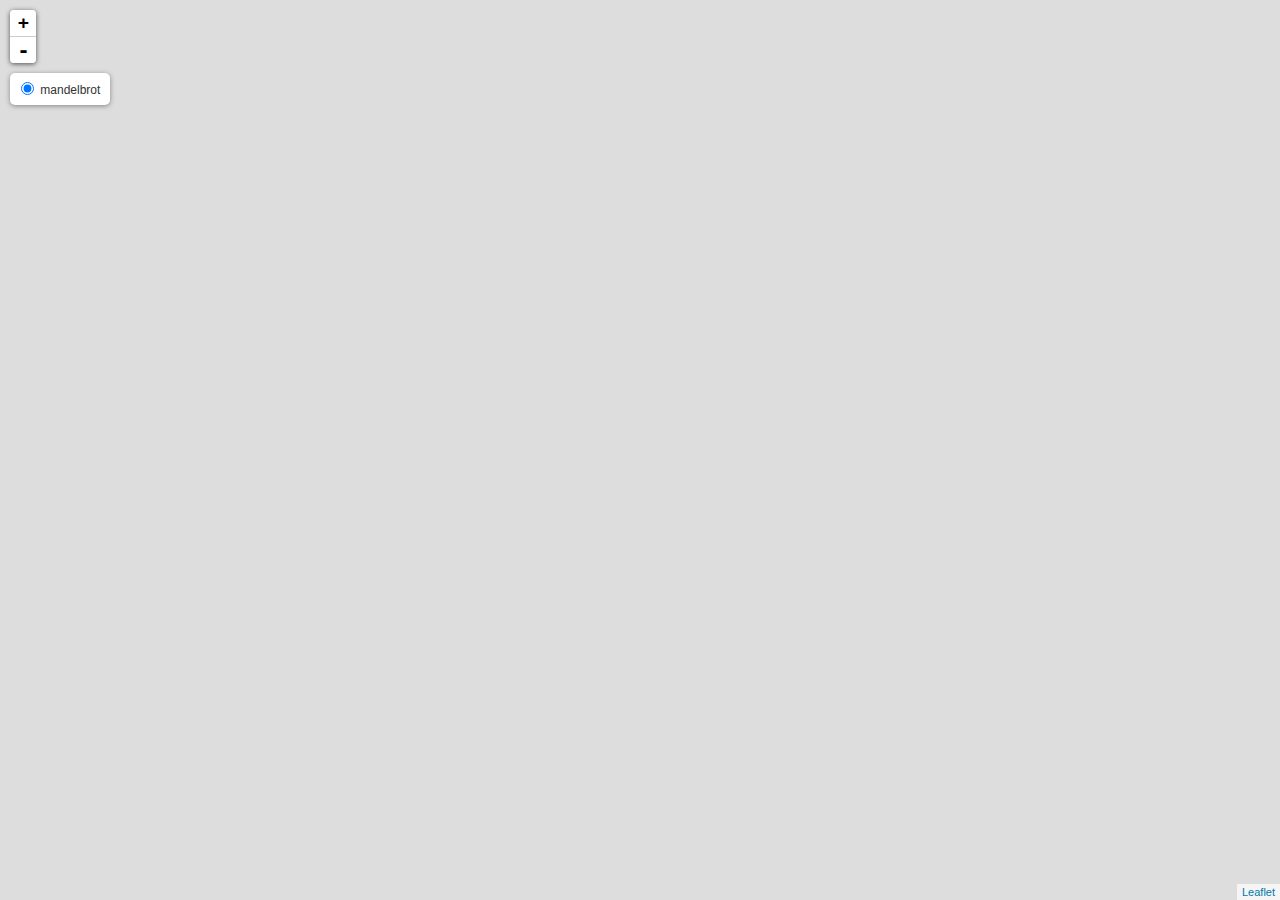
==== static/index.html @ b32730d3 "first workable" ====
<!DOCTYPE html>
<html lang="en">
<head>
    <meta charset="UTF-8">
    <title>Fractals</title>
    <link rel="stylesheet" href="leaflet.css">
    <script src="leaflet-src.js" defer></script>
    <script src="fractals.js" defer></script>
    <style>
        body, html, #map {
            width: 100%;
            height: 100%;
            margin: 0;
        }
    </style>
</head>
<body>
<div id="map"></div>
</body>
</html>
---- static/leaflet.css ----
/* required styles */

.leaflet-map-pane,
.leaflet-tile,
.leaflet-marker-icon,
.leaflet-marker-shadow,
.leaflet-tile-pane,
.leaflet-tile-container,
.leaflet-overlay-pane,
.leaflet-shadow-pane,
.leaflet-marker-pane,
.leaflet-popup-pane,
.leaflet-overlay-pane svg,
.leaflet-zoom-box,
.leaflet-image-layer,
.leaflet-layer {
	position: absolute;
	left: 0;
	top: 0;
	}
.leaflet-container {
	overflow: hidden;
	-ms-touch-action: none;
	touch-action: none;
	}
.leaflet-tile,
.leaflet-marker-icon,
.leaflet-marker-shadow {
	-webkit-user-select: none;
	   -moz-user-select: none;
	        user-select: none;
	-webkit-user-drag: none;
	}
.leaflet-marker-icon,
.leaflet-marker-shadow {
	display: block;
	}
/* map is broken in FF if you have max-width: 100% on tiles */
.leaflet-container img {
	max-width: none !important;
	}
/* stupid Android 2 doesn't understand "max-width: none" properly */
.leaflet-container img.leaflet-image-layer {
	max-width: 15000px !important;
	}
.leaflet-tile {
	filter: inherit;
	visibility: hidden;
	}
.leaflet-tile-loaded {
	visibility: inherit;
	}
.leaflet-zoom-box {
	width: 0;
	height: 0;
	}
/* workaround for https://bugzilla.mozilla.org/show_bug.cgi?id=888319 */
.leaflet-overlay-pane svg {
	-moz-user-select: none;
	}

.leaflet-tile-pane    { z-index: 2; }
.leaflet-objects-pane { z-index: 3; }
.leaflet-overlay-pane { z-index: 4; }
.leaflet-shadow-pane  { z-index: 5; }
.leaflet-marker-pane  { z-index: 6; }
.leaflet-popup-pane   { z-index: 7; }

.leaflet-vml-shape {
	width: 1px;
	height: 1px;
	}
.lvml {
	behavior: url(#default#VML);
	display: inline-block;
	position: absolute;
	}


/* control positioning */

.leaflet-control {
	position: relative;
	z-index: 7;
	pointer-events: auto;
	}
.leaflet-top,
.leaflet-bottom {
	position: absolute;
	z-index: 1000;
	pointer-events: none;
	}
.leaflet-top {
	top: 0;
	}
.leaflet-right {
	right: 0;
	}
.leaflet-bottom {
	bottom: 0;
	}
.leaflet-left {
	left: 0;
	}
.leaflet-control {
	float: left;
	clear: both;
	}
.leaflet-right .leaflet-control {
	float: right;
	}
.leaflet-top .leaflet-control {
	margin-top: 10px;
	}
.leaflet-bottom .leaflet-control {
	margin-bottom: 10px;
	}
.leaflet-left .leaflet-control {
	margin-left: 10px;
	}
.leaflet-right .leaflet-control {
	margin-right: 10px;
	}


/* zoom and fade animations */

.leaflet-fade-anim .leaflet-tile,
.leaflet-fade-anim .leaflet-popup {
	opacity: 0;
	-webkit-transition: opacity 0.2s linear;
	   -moz-transition: opacity 0.2s linear;
	     -o-transition: opacity 0.2s linear;
	        transition: opacity 0.2s linear;
	}
.leaflet-fade-anim .leaflet-tile-loaded,
.leaflet-fade-anim .leaflet-map-pane .leaflet-popup {
	opacity: 1;
	}

.leaflet-zoom-anim .leaflet-zoom-animated {
	-webkit-transition: -webkit-transform 0.25s cubic-bezier(0,0,0.25,1);
	   -moz-transition:    -moz-transform 0.25s cubic-bezier(0,0,0.25,1);
	     -o-transition:      -o-transform 0.25s cubic-bezier(0,0,0.25,1);
	        transition:         transform 0.25s cubic-bezier(0,0,0.25,1);
	}
.leaflet-zoom-anim .leaflet-tile,
.leaflet-pan-anim .leaflet-tile,
.leaflet-touching .leaflet-zoom-animated {
	-webkit-transition: none;
	   -moz-transition: none;
	     -o-transition: none;
	        transition: none;
	}

.leaflet-zoom-anim .leaflet-zoom-hide {
	visibility: hidden;
	}


/* cursors */

.leaflet-clickable {
	cursor: pointer;
	}
.leaflet-container {
	cursor: -webkit-grab;
	cursor:    -moz-grab;
	}
.leaflet-popup-pane,
.leaflet-control {
	cursor: auto;
	}
.leaflet-dragging .leaflet-container,
.leaflet-dragging .leaflet-clickable {
	cursor: move;
	cursor: -webkit-grabbing;
	cursor:    -moz-grabbing;
	}


/* visual tweaks */

.leaflet-container {
	background: #ddd;
	outline: 0;
	}
.leaflet-container a {
	color: #0078A8;
	}
.leaflet-container a.leaflet-active {
	outline: 2px solid orange;
	}
.leaflet-zoom-box {
	border: 2px dotted #38f;
	background: rgba(255,255,255,0.5);
	}


/* general typography */
.leaflet-container {
	font: 12px/1.5 "Helvetica Neue", Arial, Helvetica, sans-serif;
	}


/* general toolbar styles */

.leaflet-bar {
	box-shadow: 0 1px 5px rgba(0,0,0,0.65);
	border-radius: 4px;
	}
.leaflet-bar a,
.leaflet-bar a:hover {
	background-color: #fff;
	border-bottom: 1px solid #ccc;
	width: 26px;
	height: 26px;
	line-height: 26px;
	display: block;
	text-align: center;
	text-decoration: none;
	color: black;
	}
.leaflet-bar a,
.leaflet-control-layers-toggle {
	background-position: 50% 50%;
	background-repeat: no-repeat;
	display: block;
	}
.leaflet-bar a:hover {
	background-color: #f4f4f4;
	}
.leaflet-bar a:first-child {
	border-top-left-radius: 4px;
	border-top-right-radius: 4px;
	}
.leaflet-bar a:last-child {
	border-bottom-left-radius: 4px;
	border-bottom-right-radius: 4px;
	border-bottom: none;
	}
.leaflet-bar a.leaflet-disabled {
	cursor: default;
	background-color: #f4f4f4;
	color: #bbb;
	}

.leaflet-touch .leaflet-bar a {
	width: 30px;
	height: 30px;
	line-height: 30px;
	}


/* zoom control */

.leaflet-control-zoom-in,
.leaflet-control-zoom-out {
	font: bold 18px 'Lucida Console', Monaco, monospace;
	text-indent: 1px;
	}
.leaflet-control-zoom-out {
	font-size: 20px;
	}

.leaflet-touch .leaflet-control-zoom-in {
	font-size: 22px;
	}
.leaflet-touch .leaflet-control-zoom-out {
	font-size: 24px;
	}


/* layers control */

.leaflet-control-layers {
	box-shadow: 0 1px 5px rgba(0,0,0,0.4);
	background: #fff;
	border-radius: 5px;
	}
.leaflet-control-layers-toggle {
	background-image: url(images/layers.png);
	width: 36px;
	height: 36px;
	}
.leaflet-retina .leaflet-control-layers-toggle {
	background-image: url(images/layers-2x.png);
	background-size: 26px 26px;
	}
.leaflet-touch .leaflet-control-layers-toggle {
	width: 44px;
	height: 44px;
	}
.leaflet-control-layers .leaflet-control-layers-list,
.leaflet-control-layers-expanded .leaflet-control-layers-toggle {
	display: none;
	}
.leaflet-control-layers-expanded .leaflet-control-layers-list {
	display: block;
	position: relative;
	}
.leaflet-control-layers-expanded {
	padding: 6px 10px 6px 6px;
	color: #333;
	background: #fff;
	}
.leaflet-control-layers-selector {
	margin-top: 2px;
	position: relative;
	top: 1px;
	}
.leaflet-control-layers label {
	display: block;
	}
.leaflet-control-layers-separator {
	height: 0;
	border-top: 1px solid #ddd;
	margin: 5px -10px 5px -6px;
	}


/* attribution and scale controls */

.leaflet-container .leaflet-control-attribution {
	background: #fff;
	background: rgba(255, 255, 255, 0.7);
	margin: 0;
	}
.leaflet-control-attribution,
.leaflet-control-scale-line {
	padding: 0 5px;
	color: #333;
	}
.leaflet-control-attribution a {
	text-decoration: none;
	}
.leaflet-control-attribution a:hover {
	text-decoration: underline;
	}
.leaflet-container .leaflet-control-attribution,
.leaflet-container .leaflet-control-scale {
	font-size: 11px;
	}
.leaflet-left .leaflet-control-scale {
	margin-left: 5px;
	}
.leaflet-bottom .leaflet-control-scale {
	margin-bottom: 5px;
	}
.leaflet-control-scale-line {
	border: 2px solid #777;
	border-top: none;
	line-height: 1.1;
	padding: 2px 5px 1px;
	font-size: 11px;
	white-space: nowrap;
	overflow: hidden;
	-moz-box-sizing: content-box;
	     box-sizing: content-box;

	background: #fff;
	background: rgba(255, 255, 255, 0.5);
	}
.leaflet-control-scale-line:not(:first-child) {
	border-top: 2px solid #777;
	border-bottom: none;
	margin-top: -2px;
	}
.leaflet-control-scale-line:not(:first-child):not(:last-child) {
	border-bottom: 2px solid #777;
	}

.leaflet-touch .leaflet-control-attribution,
.leaflet-touch .leaflet-control-layers,
.leaflet-touch .leaflet-bar {
	box-shadow: none;
	}
.leaflet-touch .leaflet-control-layers,
.leaflet-touch .leaflet-bar {
	border: 2px solid rgba(0,0,0,0.2);
	background-clip: padding-box;
	}


/* popup */

.leaflet-popup {
	position: absolute;
	text-align: center;
	}
.leaflet-popup-content-wrapper {
	padding: 1px;
	text-align: left;
	border-radius: 12px;
	}
.leaflet-popup-content {
	margin: 13px 19px;
	line-height: 1.4;
	}
.leaflet-popup-content p {
	margin: 18px 0;
	}
.leaflet-popup-tip-container {
	margin: 0 auto;
	width: 40px;
	height: 20px;
	position: relative;
	overflow: hidden;
	}
.leaflet-popup-tip {
	width: 17px;
	height: 17px;
	padding: 1px;

	margin: -10px auto 0;

	-webkit-transform: rotate(45deg);
	   -moz-transform: rotate(45deg);
	    -ms-transform: rotate(45deg);
	     -o-transform: rotate(45deg);
	        transform: rotate(45deg);
	}
.leaflet-popup-content-wrapper,
.leaflet-popup-tip {
	background: white;

	box-shadow: 0 3px 14px rgba(0,0,0,0.4);
	}
.leaflet-container a.leaflet-popup-close-button {
	position: absolute;
	top: 0;
	right: 0;
	padding: 4px 4px 0 0;
	text-align: center;
	width: 18px;
	height: 14px;
	font: 16px/14px Tahoma, Verdana, sans-serif;
	color: #c3c3c3;
	text-decoration: none;
	font-weight: bold;
	background: transparent;
	}
.leaflet-container a.leaflet-popup-close-button:hover {
	color: #999;
	}
.leaflet-popup-scrolled {
	overflow: auto;
	border-bottom: 1px solid #ddd;
	border-top: 1px solid #ddd;
	}

.leaflet-oldie .leaflet-popup-content-wrapper {
	zoom: 1;
	}
.leaflet-oldie .leaflet-popup-tip {
	width: 24px;
	margin: 0 auto;

	-ms-filter: "progid:DXImageTransform.Microsoft.Matrix(M11=0.70710678, M12=0.70710678, M21=-0.70710678, M22=0.70710678)";
	filter: progid:DXImageTransform.Microsoft.Matrix(M11=0.70710678, M12=0.70710678, M21=-0.70710678, M22=0.70710678);
	}
.leaflet-oldie .leaflet-popup-tip-container {
	margin-top: -1px;
	}

.leaflet-oldie .leaflet-control-zoom,
.leaflet-oldie .leaflet-control-layers,
.leaflet-oldie .leaflet-popup-content-wrapper,
.leaflet-oldie .leaflet-popup-tip {
	border: 1px solid #999;
	}


/* div icon */

.leaflet-div-icon {
	background: #fff;
	border: 1px solid #666;
	}
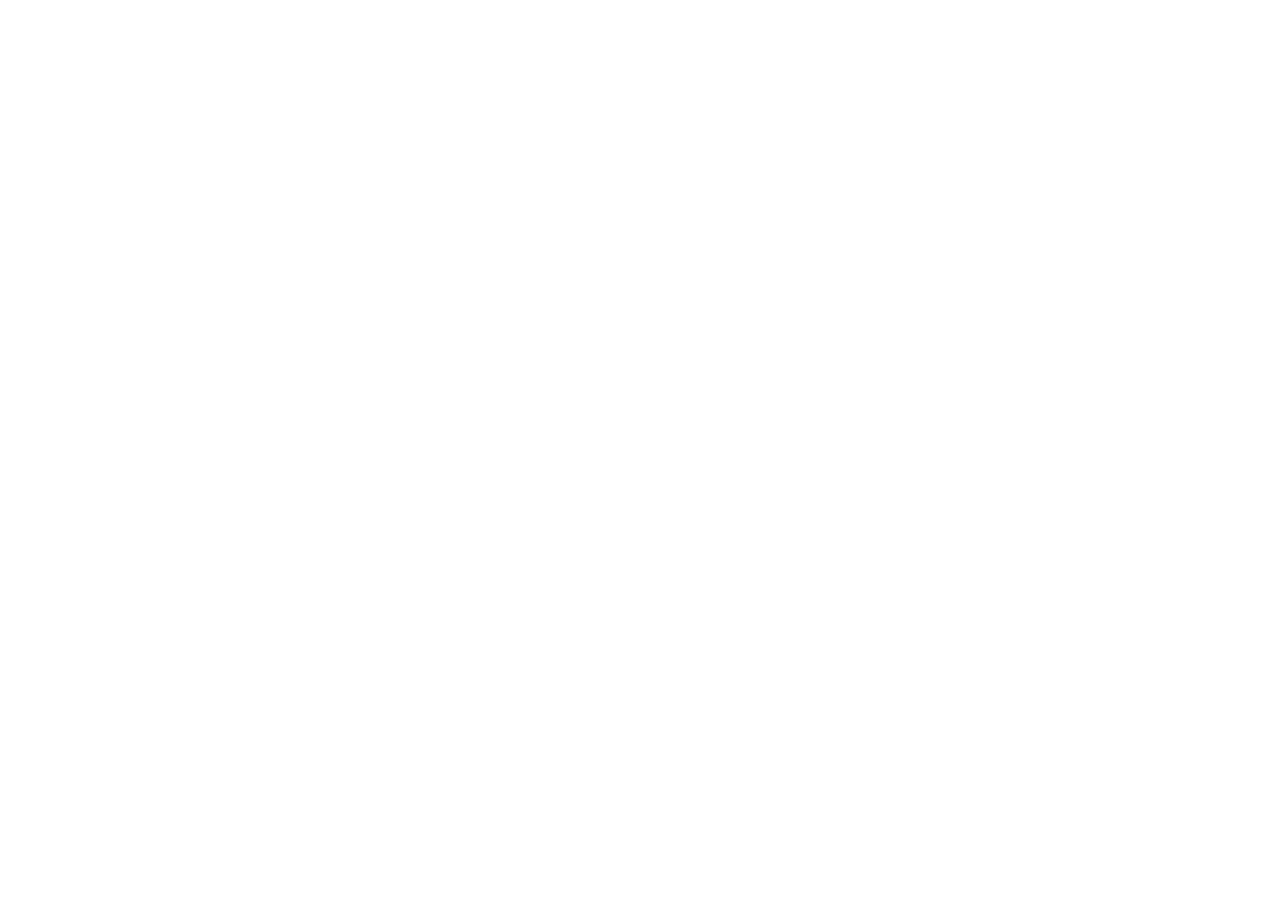
==== commit a2784466: "add more fractal; move css" ====
--- a/static/index.html
+++ b/static/index.html
@@ -4,15 +4,9 @@
     <meta charset="UTF-8">
     <title>Fractals</title>
     <link rel="stylesheet" href="leaflet.css">
+    <link rel="stylesheet" href="style.css">
     <script src="leaflet-src.js" defer></script>
     <script src="fractals.js" defer></script>
-    <style>
-        body, html, #map {
-            width: 100%;
-            height: 100%;
-            margin: 0;
-        }
-    </style>
 </head>
 <body>
 <div id="map"></div>
